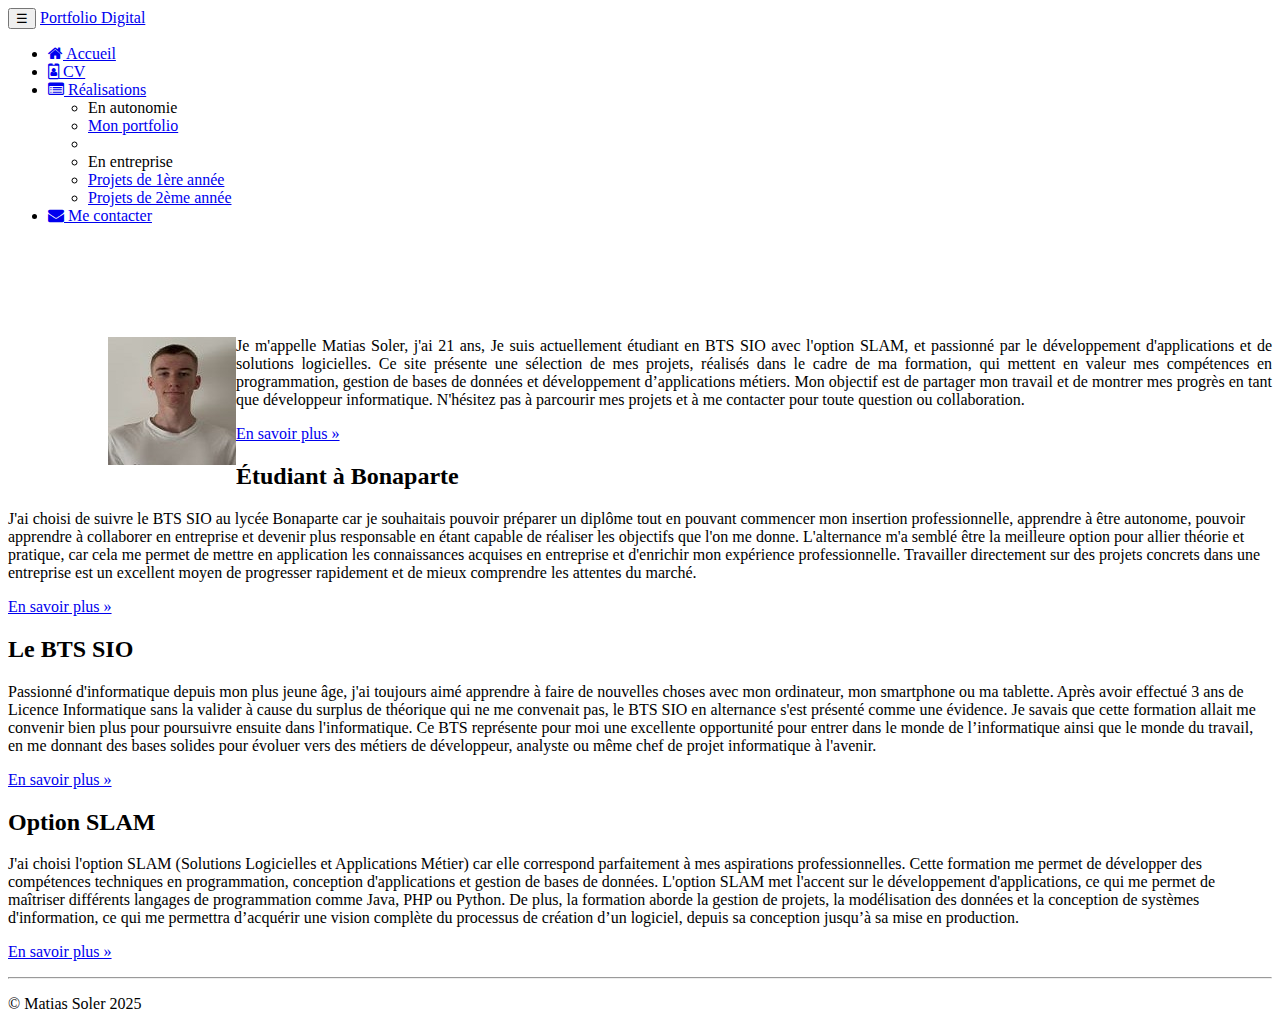
==== index.html @ f503b460 "Changement de nom de Index.html à index.html" ====
<!doctype html>
<html lang="fr">
    <head>
        <!-- Required meta tags -->
        <meta charset="utf-8">
        <meta name="viewport" content="width=device-width, initial-scale=1, shrink-to-fit=no">
        <meta name="description" content="Portfolio de Matias Soler - BTS SIO SLAM">
        <meta name="author" content="Matias Soler">

        <!-- Bootstrap CSS -->
        <link rel="stylesheet" href="https://cdn.jsdelivr.net/npm/bootstrap@4.6.2/dist/css/bootstrap.min.css" integrity="sha384-xOolHFLEh07PJGoPkLv1IbcEPTNtaed2xpHsD9ESMhqIYd0nLMwNLD69Npy4HI+N" crossorigin="anonymous">
        <link rel="icon" href="favicon.ico">
        <link href="https://maxcdn.bootstrapcdn.com/font-awesome/4.7.0/css/font-awesome.min.css" rel="stylesheet">
        <link href="css/styles.css" rel="stylesheet">


        <title>Portfolio de Matias Soler (BTS SIO 2025)</title>
    </head>
    <body>
        <nav class="navbar navbar-dark bg-dark fixed-top navbar-expand-md">
            <div class="container">
                <button type="button" class="navbar-toggler" data-toggle="collapse"
                        data-target="#navbar" aria-controls="navbar">
                    <span class="sr-only">Navigation raccourcie</span>☰
                </button>
                <a class="navbar-brand" href="index.html">Portfolio Digital</a>
                <div id="navbar" class="navbar-collapse collapse">
                    <ul class="nav navbar-nav">
                        <li class="active nav-item">
                            <a href="index.html" class="nav-link">
                                <span class="fa fa-home"></span> Accueil
                            </a>
                        </li>
                        <li class="nav-item">
                            <a href="pages/cv.html" class="nav-link">
                                <span class="fa fa-id-badge"></span> CV
                            </a>
                        </li>
                        <li class="dropdown nav-item">
                            <a href="#" class="dropdown-toggle nav-link"
                               data-toggle="dropdown" role="button">
                                <span class="fa fa-list-alt"></span> Réalisations <span class="caret"></span>
                            </a>
                            <ul class="dropdown-menu" role="menu">
                                <li role="presentation" class="dropdown-header dropdown-item">
                                    En autonomie</li>
                                <li role="presentation" class="dropdown-item">
                                    <a role="menuitem" href="pages/portfolio.html">Mon portfolio</a>
                                </li>
                                <li role="presentation" class="dropdown-divider"></li>
                                <li role="presentation" class="dropdown-header dropdown-item">
                                    En entreprise</li>
                                <li role="presentation" class="dropdown-item">
                                    <a role="menuitem" href="pages/projets1.html">Projets de 1ère année</a>
                                </li>
                                <li role="presentation" class="dropdown-item">
                                    <a role="menuitem" href="pages/projets2.html">Projets de 2ème année</a>
                                </li>
                            </ul>
                        </li>
                        <!--<li class="dropdown nav-item">
                            <a href="#" class="dropdown-toggle nav-link"
                               data-toggle="dropdown" role="button">
                                <span class="fa fa-graduation-cap"></span>
                                Jury E6 BTS SIO
                                <span class="caret"></span>
                            </a>
                            <ul class="dropdown-menu" role="menu">
                                <li class="dropdown-header dropdown-item" role="presentation">
                                    Documentations contexte</li>
                                <li role="presentation" class="dropdown-item">
                                    <a role="menuitem" href="#">Présentation</a></li>
                                <li role="presentation" class="dropdown-item">
                                    <a role="menuitem" href="#">Application</a></li>
                                <li role="presentation" class="dropdown-item">
                                    <a role="menuitem" href="#">Missions à réaliser</a></li>
                                <li role="presentation" class="dropdown-item">
                                    <a role="menuitem" href="#">Annexes</a></li>
                                <li role="presentation" class="dropdown-divider"></li>
                                <li role="presentation" class="dropdown-header dropdown-item">
                                    Fiches d'examen</li>
                                <li role="presentation" class="dropdown-item">
                                    <a role="menuitem" href="#">Situation professionnelle n°1</a></li>
                                <li role="presentation" class="dropdown-item">
                                    <a role="menuitem" href="#">Situation professionnelle n°2</a></li>
                                <li role="presentation" class="dropdown-divider"></li>
                            </ul>
                        </li> -->
                        <li class="nav-item">
                            <a href="pages/contact.html" class="nav-link"><span class="fa fa-envelope"></span> Me contacter</a>
                        </li>
                    </ul>
                </div>
            </div>
        </nav>

        <div class="jumbotron">
            <div class="row">
                    <div class="col-md-1.5">
                        <img id="profil" src="images/Photo_CV_Soler_Matias.jpg" alt=" Ma Photo d'identité">
                    </div>
                    <div class="col-md-10">
                        <div class="text-block">
                            <p>Je m'appelle Matias Soler, j'ai 21 ans, Je suis actuellement étudiant en BTS SIO avec l'option SLAM, et passionné par le développement d'applications et de solutions logicielles. 
                                Ce site présente une sélection de mes projets, réalisés dans le cadre de ma formation, qui mettent en valeur mes compétences en programmation, gestion de bases de données et développement d’applications métiers. 
                                Mon objectif est de partager mon travail et de montrer mes progrès en tant que développeur informatique. N'hésitez pas à parcourir mes projets et à me contacter pour toute question ou collaboration.    
                            <p><a class="btn btn-primary" href="pages/cv.html" target="_blank"
                                  role="button">En savoir plus »</a>
                            </p>
                        </div>
                    </div>
            </div>
        </div> <!-- Emplacement pour le contenu principal de la page -->
        <footer>
            <div class="container">
                <div class="row">
                    <div class="col-lg-4">
                        <h2>Étudiant à Bonaparte</h2>
                        <p>J'ai choisi de suivre le BTS SIO au lycée Bonaparte car je souhaitais pouvoir préparer un diplôme
                            tout en pouvant commencer mon insertion professionnelle, apprendre à être autonome, pouvoir
                            apprendre à collaborer en entreprise et devenir plus responsable en étant capable de réaliser les objectifs que l'on me donne.
                            L'alternance m'a semblé être la meilleure option pour allier théorie et pratique, 
                            car cela me permet de mettre en application les connaissances acquises en entreprise et d'enrichir mon expérience professionnelle. 
                            Travailler directement sur des projets concrets dans une entreprise est un excellent moyen de progresser rapidement et de mieux comprendre les attentes du marché.
                        </p>
                        <p><a class="btn btn-secondary" href="https://www.lyc-bonaparte.fr/Apres-le-Bac/BTS-SIO" target="_blank"
                              role="button">En savoir plus »</a>
                        </p>
                    </div>
                    <div class="col-lg-4">
                        <h2>Le BTS SIO</h2>
                        <p>Passionné d'informatique depuis mon plus jeune âge, j'ai toujours aimé apprendre à faire
                            de nouvelles choses avec mon ordinateur, mon smartphone ou ma tablette. 
                            Après avoir effectué 3 ans de Licence Informatique sans la valider à cause du surplus de théorique qui ne me convenait pas,
                            le BTS SIO en alternance s'est présenté comme une évidence. Je savais que cette formation allait me convenir bien plus pour poursuivre ensuite dans l'informatique.
                            Ce BTS représente pour moi une excellente opportunité pour entrer dans le monde de l’informatique ainsi que le monde du travail, en me donnant des bases solides pour évoluer vers des métiers de développeur, analyste ou même chef de projet informatique à l'avenir.
                        </p>
                        <p><a class="btn btn-secondary" href="https://fr.wikipedia.org/wiki/Brevet_de_technicien_supérieur_-_Services_informatiques_aux_organisations"
                              target="_blank" role="button">En savoir plus »</a>
                        </p>
                    </div>
                    <div class="col-lg-4">
                        <h2>Option SLAM</h2>
                        <p>
                            J'ai choisi l'option SLAM (Solutions Logicielles et Applications Métier) car elle correspond parfaitement à mes aspirations professionnelles. 
                            Cette formation me permet de développer des compétences techniques en programmation, conception d'applications et gestion de bases de données. 
                            L'option SLAM met l'accent sur le développement d'applications, ce qui me permet de maîtriser différents langages de programmation comme Java, PHP ou Python. 
                            De plus, la formation aborde la gestion de projets, la modélisation des données et la conception de systèmes d'information, ce qui me permettra d’acquérir une vision complète du processus de création d’un logiciel, depuis sa conception jusqu’à sa mise en production.
                        </p>
                        <p><a class="btn btn-secondary" href="https://www.onisep.fr/Ressources/Univers-Formation/Formations/Post-bac/bts-services-informatiques-aux-organisations-option-b-solutions-logicielles-et-applications-metiers" target="_blank"
                              role="button">En savoir plus »</a>
                        </p>
                    </div>
                </div>
                <hr>
                <p class="text-center" id="copyright">© Matias Soler 2025</p>
            </div>
        </footer> 



        <!-- Optional JavaScript; choose one of the two! -->

        <!-- Option 1: jQuery and Bootstrap Bundle (includes Popper) -->
        <script src="https://cdn.jsdelivr.net/npm/jquery@3.5.1/dist/jquery.slim.min.js" integrity="sha384-DfXdz2htPH0lsSSs5nCTpuj/zy4C+OGpamoFVy38MVBnE+IbbVYUew+OrCXaRkfj" crossorigin="anonymous"></script>
        <script src="https://cdn.jsdelivr.net/npm/bootstrap@4.6.2/dist/js/bootstrap.bundle.min.js" integrity="sha384-Fy6S3B9q64WdZWQUiU+q4/2Lc9npb8tCaSX9FK7E8HnRr0Jz8D6OP9dO5Vg3Q9ct" crossorigin="anonymous"></script>

        <!-- Option 2: Separate Popper and Bootstrap JS -->
        <!--
        <script src="https://cdn.jsdelivr.net/npm/jquery@3.5.1/dist/jquery.slim.min.js" integrity="sha384-DfXdz2htPH0lsSSs5nCTpuj/zy4C+OGpamoFVy38MVBnE+IbbVYUew+OrCXaRkfj" crossorigin="anonymous"></script>
        <script src="https://cdn.jsdelivr.net/npm/popper.js@1.16.1/dist/umd/popper.min.js" integrity="sha384-9/reFTGAW83EW2RDu2S0VKaIzap3H66lZH81PoYlFhbGU+6BZp6G7niu735Sk7lN" crossorigin="anonymous"></script>
        <script src="https://cdn.jsdelivr.net/npm/bootstrap@4.6.2/dist/js/bootstrap.min.js" integrity="sha384-+sLIOodYLS7CIrQpBjl+C7nPvqq+FbNUBDunl/OZv93DB7Ln/533i8e/mZXLi/P+" crossorigin="anonymous"></script>
        -->
    </body>
</html>
---- css/styles.css ----
/* 
    Created on : 27 déc. 2024, 13:43:58
    Author     : Matias Soler
*/
.jumbotron{
   text-align: justify;
   padding-top: 80px;
   
}

#profil{
    padding-left: 100px;
    float: left;
}

.tempo{
    text-align: center;
}
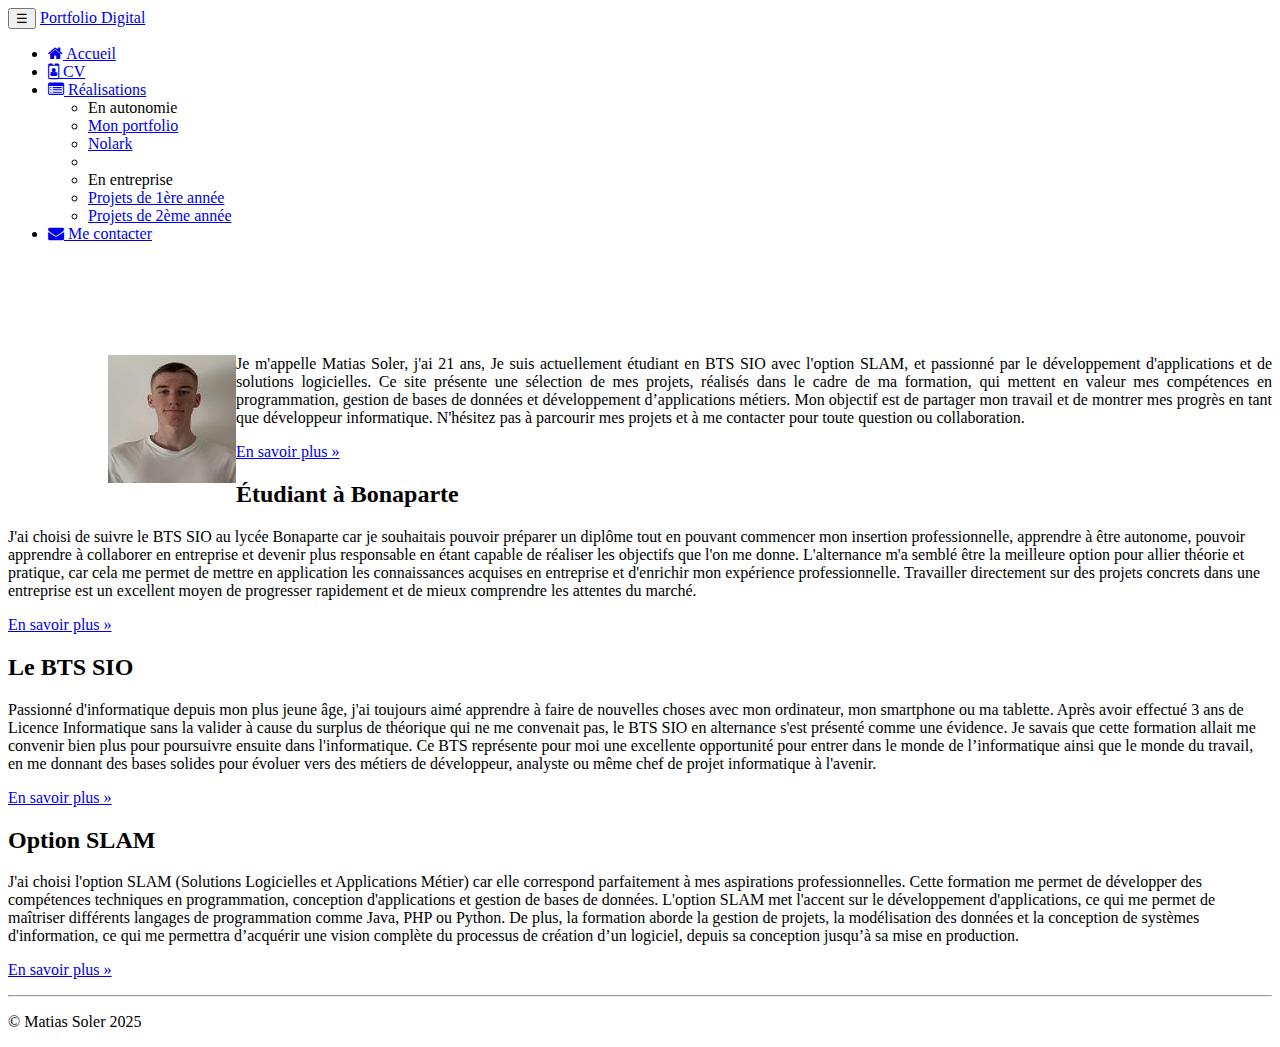
==== commit 0c95db6e: "Création de la page réalisation nolark et modifn des liens vers nolark Task #26 - Ajout du projet no" ====
--- a/index.html
+++ b/index.html
@@ -46,6 +46,9 @@
                                     En autonomie</li>
                                 <li role="presentation" class="dropdown-item">
                                     <a role="menuitem" href="pages/portfolio.html">Mon portfolio</a>
+                                </li>
+                                <li role="presentation" class="dropdown-item">
+                                    <a role="menuitem" href="portfolio.html">Nolark</a>
                                 </li>
                                 <li role="presentation" class="dropdown-divider"></li>
                                 <li role="presentation" class="dropdown-header dropdown-item">
